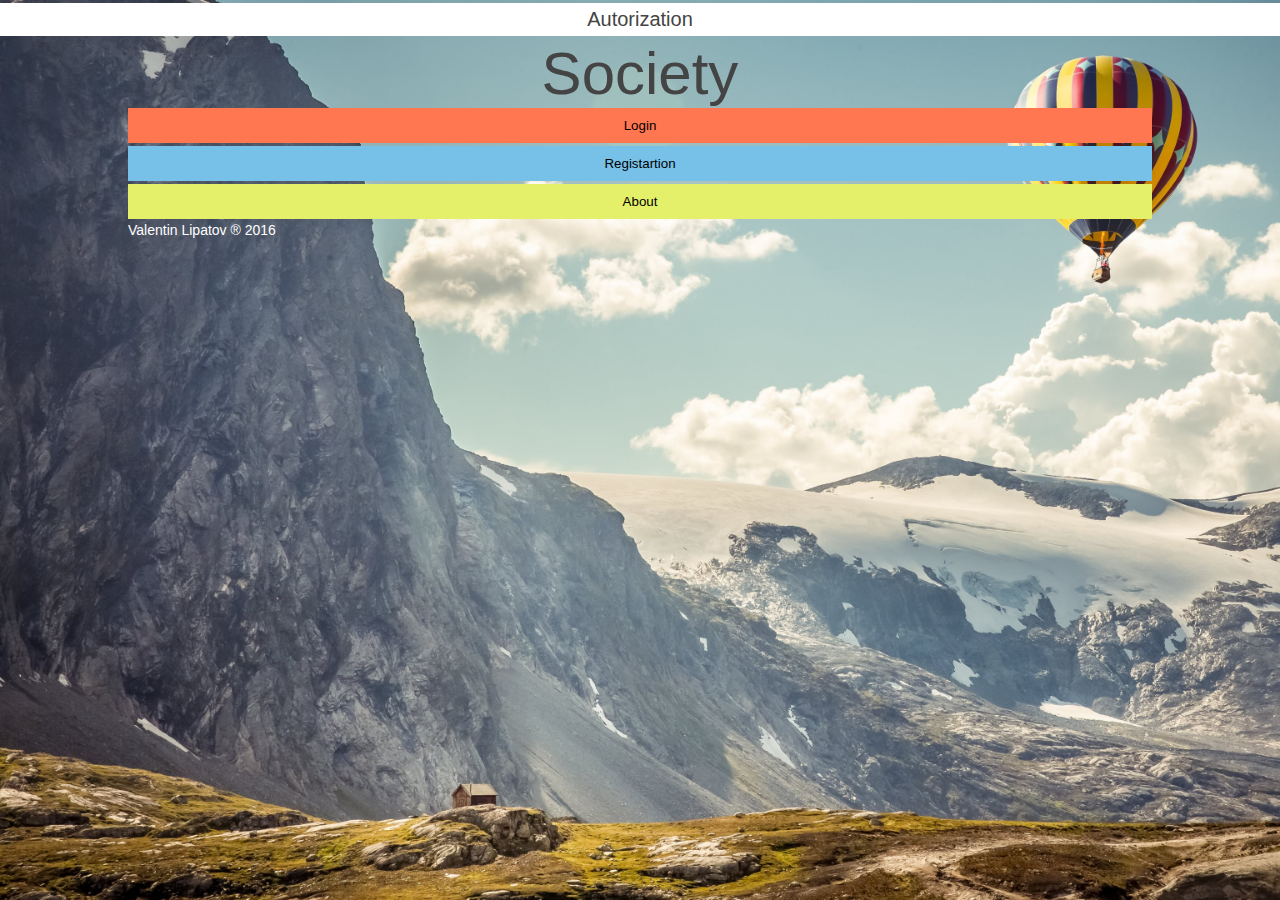
==== web/index.html @ 68a15671 "Update index.html" ====
<html>
	<head>
		<meta http-equiv="X-UA-Compatible" content="IE=EmulateIE10">
		<link rel="shortcut icon" href="images/favicon.ico" type="image/x-icon">
		<link rel="stylesheet" type="text/css" href="style/style.css">
		<link rel="stylesheet" type="text/css" href="style/download.css">
		<script src = "scripts/jquery-3.1.1.js"></script>
		<script src = "scripts/slider.js"></script>
		<script src = "scripts/login.js"></script>
		<title>Messanger</title>
	</head>
	<body style = "background: url(images/background.png) no-repeat; background-size: cover;">

		<div id = "message" style = "display:none;"><p id = "p_message"></p></div>
		
		<input id = "Exit_Button" class = "Button"   type = "submit" value = "Exit" style = "display:none; width: 100%; background: #4d5369; font-weight: bold; color: white; margin-top:3px;"/>
		<input id = "Chatmenu_Button" class = "Button" type = "submit" value = "Back to Chatrooms" style = "display:none; font-weight: bold; color: white; margin-top: 3px; width: 100%; background: #527074;"/>
		
		<div id = "Autorization" style = "margin-top: 3px; width: 100%;">		
			
			<div id = "sub" style = "text-align: center; background: white;  margin-top: 3px;"><p style = "margin-top: 5px; margin-bottom: 5px; font-weight: bold; font: 12px 'Trebuchet MS', Arial, Tahoma, serif; color: #444; font-family: Helvetica; font-size: 20px;">Autorization</p></div>
			
			<div id = "sub" style = "text-align: center;  margin-top: 3px;"><p style = "font-weight: bold; font: 12px 'Trebuchet MS', Arial, Tahoma, serif; color: #444; font-family: Helvetica; font-size: 60px;">Society</p></div>
			
			
			
			<div id = "download_autorization" style = "display:none; text-align: center;"><div class="wrapper"><div class="cssload-loader"></div></div></div>
			
			
			<div id = "Login_Registration" style = "width: 80%; margin: 0px auto;">
				<div id = "Button">
					<input class = "Button" id = "Slim"  type = "submit" value = "Login" style = "background: #ff7751;"/>
					<div id = "Child" style = "display: none;">
						<input class = "Text" id = "Login_Login" type = "text" placeholder = "Login" style = "margin-top: 3px;" />
						<input class = "Text" id = "Login_Password" type = "password" placeholder = "Password" style = "margin-top: 3px;" />
						<input id = "Login" class = "Button" type = "submit" value = "Connect" style = "background: #f49656; margin-top: 3px;"/>
					</div>
				</div>
				<div id = "Button" style = "margin-top: 3px;">
				<input class = "Button"  id = "Slim" type = "submit" value = "Registartion" style = "background: #77c1e8;"/>
					<div id = "Child" style = "display: none;">
						<input class = "Text" id = "Registartion_Login" type = "text" placeholder = "Login" style = "margin-top: 3px;"/>
						<input class = "Text" id = "Registartion_Password" type = "password" placeholder = "Password"  style = "margin-top: 3px;"/>
						<input class = "Text" id = "Registartion_Name" type = "text" placeholder = "Name"  style = "margin-top: 3px;"/>
						<input class = "Text" id = "Registartion_Surname" type = "text" placeholder = "Last name"  style = "margin-top: 3px;"/>
						<input id = "Registartion" class = "Button" type = "submit" value = "Registartion" style = "background: #b3a88c; margin-top: 3px;"/>
					</div>
				</div>	
				<div id = "Button" style = "margin-top: 3px;">
				<input class = "Button"  id = "Slim" type = "submit" value = "About" style = "background: #e4f06a;"/>
					<div id = "Child" style = "display: none;">
						<div style = "text-align: left; background: white; margin-top: 3px;">
							<p style = "font: 12px 'Trebuchet MS', Arial, Tahoma, serif; color: #444; font-family: Helvetica; font-size: 16px; padding: 7px;">
								On the other hand, we denounce with righteous indignation and dislike men
								who are so beguiled and demoralized by the charms of pleasure of the moment,
								so blinded by desire, that they cannot foresee the pain and trouble that are
								bound to ensue; and equal blame belongs to those who fail in their duty through 
								weakness of will, which is the same as saying through shrinking from toil and pain. 
								These cases are perfectly simple and easy to distinguish. 
							</p>
						</div>
						<div style = "text-align: left; background: white; margin-top: 3px;">
							<p style = "font: 12px 'Trebuchet MS', Arial, Tahoma, serif; color: #444; font-family: Helvetica; font-size: 16px; padding: 7px;">
								In a free hour, when our power of choice is untrammelled and when nothing prevents our being able to do what we 
								like best, every pleasure is to be welcomed and every pain avoided. But in certain circumstances
								and owing to the claims of duty or the obligations of business it will frequently occur that
								pleasures have to be repudiated and annoyances accepted. The wise man therefore always holds
								in these matters to this principle of selection: he rejects pleasures to secure other greater 
								pleasures, or else he endures pains to avoid worse pains
							</p>
						</div>
						<div style = "text-align: left; background: white; margin-top: 3px;">
							<p style = "font: 12px 'Trebuchet MS', Arial, Tahoma, serif; color: #444; font-family: Helvetica; font-size: 16px; padding: 7px;">
								Lorem ipsum dolor sit amet, consectetur adipiscing elit, sed do eiusmod
								tempor incididunt ut labore et dolore magna aliqua. Ut enim ad minim veniam, 
								quis nostrud exercitation ullamco laboris nisi ut aliquip ex ea commodo consequat.
								Duis aute irure dolor in reprehenderit in voluptate velit esse cillum dolore 
								eu fugiat nulla pariatur.Excepteur sint occaecat cupidatat non proident, sunt in 
								culpa qui officia deserunt mollit anim id est laborum.
							</p>
						</div>
						<div style = "text-align: left; background: white; margin-top: 3px;">
							<p style = "font: 12px 'Trebuchet MS', Arial, Tahoma, serif; color: #444; font-family: Helvetica; font-size: 16px; padding: 7px;">
								On the other hand, we denounce with righteous indignation and dislike men
								who are so beguiled and demoralized by the charms of pleasure of the moment,
								so blinded by desire, that they cannot foresee the pain and trouble that are
								bound to ensue; and equal blame belongs to those who fail in their duty through 
								weakness of will, which is the same as saying through shrinking from toil and pain. 
								These cases are perfectly simple and easy to distinguish. 
							</p>
						</div>
					</div> 
				</div>		
			</div>
			
			
			
			<div id = "sub" style = "text-align: left;  margin: auto; margin-top: 3px; width: 80%;"><p style = "font-weight: bold; font: 12px 'Trebuchet MS', Arial, Tahoma, serif; color: white; font-family: Helvetica; font-size: 14px;">Valentin Lipatov ® 2016</p></div>
			
			
			
		</div>
		

		<div id = "Profile" style = "width:80%; margin: 0px auto; display:none;">	
			<div id = "sub" style = "text-align: center;"><p style = " margin-top: 8px; margin-bottom: 8px; font-weight: bold; font: 12px 'Trebuchet MS', Arial, Tahoma, serif; color: #444; font-family: Helvetica; font-size: 20px;">Profile</p></div>
			<div id = "download_profile" style = "text-align: center; display:none;"><div class="wrapper"><div class="cssload-loader"></div></div></div>
			<div id = "Button" style = "margin-top: 3px;">
				<input class = "Button"  id = "Slim" type = "submit" value = "Setings" style = "background: #fecd71;"/>
				<div id = "Child" style = "display: none;">	
					<input class = "Button" type = "submit" value = "Name" style = "width: 20%; background: white;"/>
					<input class = "Button" type = "submit" value = "Valentin" style = "width: 30%; background: #7292ab; margin-left: -7px;"/>
					<input class = "Text" id = "Change_Name_Text" type = "password" placeholder = "New name" style = "width: 30%; margin-left: -7px;" />
					<input id = "Change_Name" class = "Button" type = "submit" value = "Change" style = "width: 20%; background: #f07797; margin-left: -7px;"/>

					<input class = "Button" type = "submit" value = "Surname" style = "width: 20%; background: white;"/>
					<input class = "Button" type = "submit" value = "Lipatov" style = "width: 30%; background: #7292ab; margin-left: -7px;"/>
					<input class = "Text" id = "Change_Password_Text" type = "password" placeholder = "New surname" style = "width: 30%; margin-left: -7px;" />
					<input id = "Change_Password" class = "Button" type = "submit" value = "Change" style = "width: 20%; background: #f07797; margin-left: -7px;"/>
				</div>
			</div>	
		</div>
		
		
		
		<div id = "ChatRooms" style = "display: none;">
			<div id = "sub" style = "text-align: center;"><p style = " margin-top: 8px; margin-bottom: 8px; font-weight: bold; font: 12px 'Trebuchet MS', Arial, Tahoma, serif; color: #444; font-family: Helvetica; font-size: 20px;">Chatrooms</p></div>
			<div id = "ChatRooms_List" style = "text-align: center;">	
			<div id = "download_chatroom" style = "display:none; text-align: center;"><div class="wrapper"><div class="cssload-loader"></div></div></div>
				<div style = "width: 80%; margin: 0px auto;">
					<div id = "chat" style = "width: 100%; display: inline-table;">
						<div id = "Button">
							<input id = "Slim" class = "ChatRoomsButton_NoClick" type = "submit" value = "Create Chatroom" style = "background: #c7bfaa;" />
							<div id = "Child" style = "display: none;">
								<input class = "Text" id = "Chatroom_name" type = "text" placeholder = "Name" style = "margin-top: 3px;"/>
								<div>
									<input class = "Button" id = "Enadle_Password" type = "submit" value = "Enable" style = "width: 20%; display: inline-table; margin-right: -7px;"/>
									<input disabled = "disabled" class = "Text" id = "Chatroom_password" type = "password" placeholder = "Password" style = "background: gray; width: 80%; display: inline-table;"/>
								</div>
								<input id = "Chatroom_create" class = "Button" type = "submit" value = "Create" style = "background: #f07797; margin-top: 3px;"/>
							</div>
						</div>
					</div>
					
					<div id = "chat" style = "width: 100%;">
						<input id = "Search_text" class = "ChatRoomsButton_NoClick" type = "text" style = "cursor: text; width: 80%; background: white; color: #444; padding-left: 10px; margin-right: -7px;" placeholder = "Search" />
						<input id = "Search" class = "ChatRoomsButton_NoClick" type = "submit" value = "Search" style = "width: 20%;" />
					</div>
					
					
					<div id = "chatroom_append">
						
					</div>
						
				</div>				
			</div>
		</div>
		
		
		<div id = "Chat" style = "width: 80%; margin: 0px auto; display: none;">
			<div id = "sub" style = "text-align: center;"><p style = " margin-top: 8px; margin-bottom: 8px; font-weight: bold; font: 12px 'Trebuchet MS', Arial, Tahoma, serif; color: #444; font-family: Helvetica; font-size: 20px;">Chat</p></div>
			
			<div id = "download_chat" style = "text-align: center;  display: none;"><div class="wrapper"><div class="cssload-loader"></div></div></div>
			
			<div id = "Post_Zone" style = "background: rgba(255,255,255,0.75);">
				<div></div>
				<div id = "Post_Area" style = "padding: 5px;">
				
				
				</div>
				<input id = "Update" type = "submit" value = "Load messange" style = "" />
				<div id = "download_message" style = "text-align: center; display:none;"><div class="wrapper"><div class="cssload-loader"></div></div></div>				
			</div>
			<input id = "Post_Send_Text" class = "Text" placeholder = "Text" style = "width: 80%;"/>
			<input class = "Button" id = "Post_Send" type = "submit" value = "Send" style = "background: #b4d0e9;  width: 20%; margin-left: -7px;"/>
		</div>
		
		
	</body>
</html>
---- web/style/style.css ----
body 
{
	margin: 0px;
	background: #edecf1;
	
	font-weight: bold; 
	font: 12px/1.4 'Trebuchet MS', Arial, Tahoma, serif; 
	color: #444;
	font-family: Helvetica; 
	font-size: x-large;
}
input:focus { outline: none; }
#send
{
	max-width: 500px;
}
p
{
	display: inline-block;
	font-family: Helvetica Neue,Helvetica,sans-serif;
	font-size: 15px;
	word-wrap: break-word;
	list-style-position: unset;
	margin: 0px;
	padding: 0px;
}
#Post_Zone
{
	width: 100%;
	height: 600px;
	min-width: 100%;
	min-height: 100px;
	max-width: 100%;
	max-height: 800px;

	
	resize: both;
	background: white;
	overflow: auto;
	overflow-x: hidden;
}
#Post
{
	border: 1px solid #e1e8ed;
	text-align: left;
	background: white;
	border-radius: 5px;
	color: black;
	padding: 5px;
	margin: 2px;
	display: inline-block;
	vertical-align: top;
}
#Get_Post
{
	width: 100%;
	border: 0px;
	padding-top: 10px;
	padding-bottom: 10px;
	border-radius: 5px;
}
#Update
{
	cursor: pointer;
	background: #d2f0d5;
	width: 100%;
	border: 0px;
	padding-top: 10px;
	padding-bottom: 10px;	
}
.Button
{
	cursor: pointer;
	width: 100%;
	border: 0px;
	padding-top: 10px;
	padding-bottom: 10px;
}
.ChatRoomsButton
{
	cursor: pointer;
	width: 100%;
	border: 0px;
	padding-top: 10px;
	padding-bottom: 10px;
}
.ChatRoomsButton_NoClick
{
	cursor: pointer;
	width: 100%;
	border: 0px;
	padding-top: 10px;
	padding-bottom: 10px;
}
#Post_Text
{
	//border-top: 1px solid #dfe2e8;
	height: 40px;
}
.Text
{
	background: white;
	border: 0px;
	padding: 10px;
	width: 100%;		
}
#message
{
	font-family: Arial,"Helvetica Neue",Helvetica,FreeSans,sans-serif;
	font-weight: 700;
	white-space: nowrap;
	font-size: 15px;
	
	padding-left: 1%;
	background: #60bdf6;
	color: white;
	width: 99%;
	padding-top: 10px;
	padding-bottom: 10px;
}
---- web/style/download.css ----
.wrapper {
		padding-left: 1em;
		padding-right: 1em;
	margin: auto;
	display: block;
	width: 80%;
	height: 50px;
}

.cssload-loader {
		width: 49px;
		height: 49px;
		border-radius: 50%;
		display: inline-block;
		position: relative;
		vertical-align: middle;
	background:rgb(0,0,0);
}
.cssload-loader,
.cssload-loader:before,
.cssload-loader:after {
		animation: 1.15s infinite ease-in-out;
		-o-animation: 1.15s infinite ease-in-out;
		-ms-animation: 1.15s infinite ease-in-out;
		-webkit-animation: 1.15s infinite ease-in-out;
		-moz-animation: 1.15s infinite ease-in-out;
}
.cssload-loader:before,
.cssload-loader:after {
		width: 100%; 
		height: 100%;
		border-radius: 50%;
		position: absolute;
		top: 0;
		left: 0;
}

.cssload-loader { animation-name: cssload-loader;
		-o-animation-name: cssload-loader;
		-ms-animation-name: cssload-loader;
		-webkit-animation-name: cssload-loader;
		-moz-animation-name: cssload-loader; }


@keyframes cssload-loader {
		from { transform: scale(0); opacity: 1; }
		to	 { transform: scale(1); opacity: 0; }
}

@-o-keyframes cssload-loader {
		from { -o-transform: scale(0); opacity: 1; }
		to	 { -o-transform: scale(1); opacity: 0; }
}

@-ms-keyframes cssload-loader {
		from { -ms-transform: scale(0); opacity: 1; }
		to	 { -ms-transform: scale(1); opacity: 0; }
}

@-webkit-keyframes cssload-loader {
		from { -webkit-transform: scale(0); opacity: 1; }
		to	 { -webkit-transform: scale(1); opacity: 0; }
}

@-moz-keyframes cssload-loader {
		from { -moz-transform: scale(0); opacity: 1; }
		to	 { -moz-transform: scale(1); opacity: 0; }
}
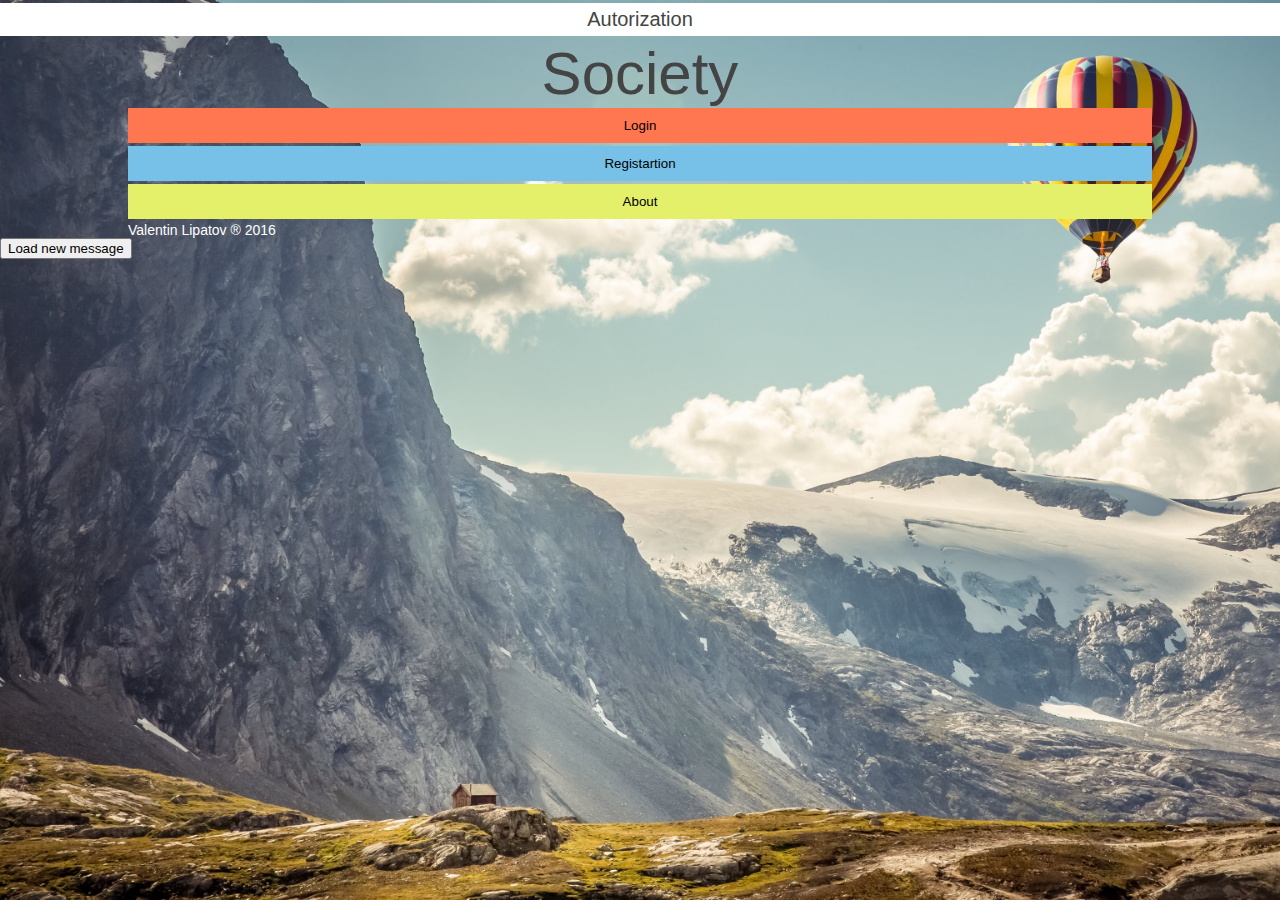
==== commit 694aeea1: "Update index.html" ====
--- a/web/index.html
+++ b/web/index.html
@@ -95,35 +95,38 @@
 			
 			
 			
-			<div id = "sub" style = "text-align: left;  margin: auto; margin-top: 3px; width: 80%;"><p style = "font-weight: bold; font: 12px 'Trebuchet MS', Arial, Tahoma, serif; color: white; font-family: Helvetica; font-size: 14px;">Valentin Lipatov ® 2016</p></div>
+			<div id = "sub" style = "text-align: left;  margin: auto; margin-top: 3px; width: 80%;"><p style = "font-weight: bold; font: 12px 'Trebuchet MS', Arial, Tahoma, serif; color: white; font-family: Helvetica; font-size: 14px;">Valentin Lipatov &reg 2016</p></div>
 			
 			
 			
 		</div>
 		
 
-		<div id = "Profile" style = "width:80%; margin: 0px auto; display:none;">	
+		<div id = "Profile" style = "width:80%; margin: 0px auto; display: none;">	
 			<div id = "sub" style = "text-align: center;"><p style = " margin-top: 8px; margin-bottom: 8px; font-weight: bold; font: 12px 'Trebuchet MS', Arial, Tahoma, serif; color: #444; font-family: Helvetica; font-size: 20px;">Profile</p></div>
 			<div id = "download_profile" style = "text-align: center; display:none;"><div class="wrapper"><div class="cssload-loader"></div></div></div>
 			<div id = "Button" style = "margin-top: 3px;">
 				<input class = "Button"  id = "Slim" type = "submit" value = "Setings" style = "background: #fecd71;"/>
 				<div id = "Child" style = "display: none;">	
-					<input class = "Button" type = "submit" value = "Name" style = "width: 20%; background: white;"/>
-					<input class = "Button" type = "submit" value = "Valentin" style = "width: 30%; background: #7292ab; margin-left: -7px;"/>
-					<input class = "Text" id = "Change_Name_Text" type = "password" placeholder = "New name" style = "width: 30%; margin-left: -7px;" />
-					<input id = "Change_Name" class = "Button" type = "submit" value = "Change" style = "width: 20%; background: #f07797; margin-left: -7px;"/>
-
-					<input class = "Button" type = "submit" value = "Surname" style = "width: 20%; background: white;"/>
-					<input class = "Button" type = "submit" value = "Lipatov" style = "width: 30%; background: #7292ab; margin-left: -7px;"/>
-					<input class = "Text" id = "Change_Password_Text" type = "password" placeholder = "New surname" style = "width: 30%; margin-left: -7px;" />
-					<input id = "Change_Password" class = "Button" type = "submit" value = "Change" style = "width: 20%; background: #f07797; margin-left: -7px;"/>
+					<div>
+						<input class = "Button" type = "submit" value = "Name" style = "width: 20%; background: white;"/>
+						<input id = "Profile_Name" class = "Button" value = "" type = "submit" style = "width: 30%; background: #7292ab; margin-left: -7px;"/>
+						<input class = "Text" id = "Change_Name_Text" type = "text" placeholder = "New name" style = "width: 30%; margin-left: -7px;" />
+						<input id = "Change_Name" class = "Button" type = "submit" value = "Change" style = "width: 20%; background: #f07797; margin-left: -7px;"/>
+					</div>
+					<div>
+						<input class = "Button" type = "submit" value = "Surname" style = "width: 20%; background: white;"/>
+						<input id = "Profile_Surname" value = "" class = "Button" type = "submit"  style = "width: 30%; background: #7292ab; margin-left: -7px;"/>
+						<input class = "Text" id = "Change_Surname_Text" type = "text" placeholder = "New surname" style = "width: 30%; margin-left: -7px;" />
+						<input id = "Change_Surname" class = "Button" type = "submit" value = "Change" style = "width: 20%; background: #f07797; margin-left: -7px;"/>
+					</div>
 				</div>
 			</div>	
 		</div>
 		
 		
 		
-		<div id = "ChatRooms" style = "display: none;">
+		<div id = "ChatRooms" style = "display: none; ">
 			<div id = "sub" style = "text-align: center;"><p style = " margin-top: 8px; margin-bottom: 8px; font-weight: bold; font: 12px 'Trebuchet MS', Arial, Tahoma, serif; color: #444; font-family: Helvetica; font-size: 20px;">Chatrooms</p></div>
 			<div id = "ChatRooms_List" style = "text-align: center;">	
 			<div id = "download_chatroom" style = "display:none; text-align: center;"><div class="wrapper"><div class="cssload-loader"></div></div></div>
@@ -134,8 +137,8 @@
 							<div id = "Child" style = "display: none;">
 								<input class = "Text" id = "Chatroom_name" type = "text" placeholder = "Name" style = "margin-top: 3px;"/>
 								<div>
-									<input class = "Button" id = "Enadle_Password" type = "submit" value = "Enable" style = "width: 20%; display: inline-table; margin-right: -7px;"/>
-									<input disabled = "disabled" class = "Text" id = "Chatroom_password" type = "password" placeholder = "Password" style = "background: gray; width: 80%; display: inline-table;"/>
+									<input class = "Button" id = "Enadle_Password" type = "submit" value = "Enable" style = "width: 20%; display: inline-block;"/>
+									<input disabled = "disabled" class = "Text" id = "Chatroom_password" type = "password" placeholder = "Password" style = "background: gray; width: 80%; display: inline-block;  margin-left: -7px;"/>
 								</div>
 								<input id = "Chatroom_create" class = "Button" type = "submit" value = "Create" style = "background: #f07797; margin-top: 3px;"/>
 							</div>
@@ -156,14 +159,14 @@
 			</div>
 		</div>
 		
-		
+		<input id = "Load" type = "submit" value = "Load new message" style = "" />
 		<div id = "Chat" style = "width: 80%; margin: 0px auto; display: none;">
 			<div id = "sub" style = "text-align: center;"><p style = " margin-top: 8px; margin-bottom: 8px; font-weight: bold; font: 12px 'Trebuchet MS', Arial, Tahoma, serif; color: #444; font-family: Helvetica; font-size: 20px;">Chat</p></div>
 			
 			<div id = "download_chat" style = "text-align: center;  display: none;"><div class="wrapper"><div class="cssload-loader"></div></div></div>
 			
 			<div id = "Post_Zone" style = "background: rgba(255,255,255,0.75);">
-				<div></div>
+				
 				<div id = "Post_Area" style = "padding: 5px;">
 				
 				
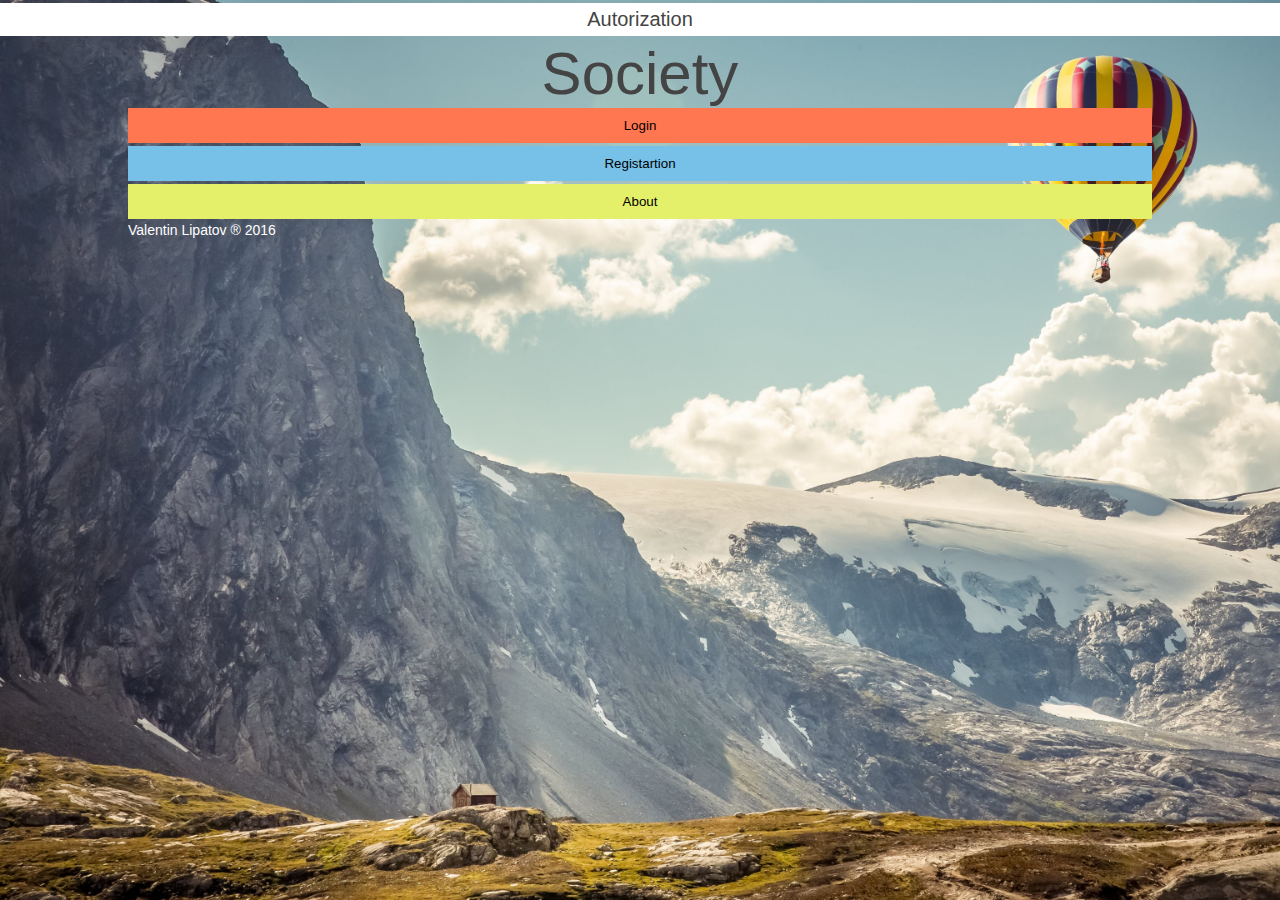
==== commit 99fce56d: "Update index.html" ====
--- a/web/index.html
+++ b/web/index.html
@@ -159,14 +159,14 @@
 			</div>
 		</div>
 		
-		<input id = "Load" type = "submit" value = "Load new message" style = "" />
+		
 		<div id = "Chat" style = "width: 80%; margin: 0px auto; display: none;">
 			<div id = "sub" style = "text-align: center;"><p style = " margin-top: 8px; margin-bottom: 8px; font-weight: bold; font: 12px 'Trebuchet MS', Arial, Tahoma, serif; color: #444; font-family: Helvetica; font-size: 20px;">Chat</p></div>
 			
 			<div id = "download_chat" style = "text-align: center;  display: none;"><div class="wrapper"><div class="cssload-loader"></div></div></div>
 			
 			<div id = "Post_Zone" style = "background: rgba(255,255,255,0.75);">
-				
+				<div></div>
 				<div id = "Post_Area" style = "padding: 5px;">
 				
 				
